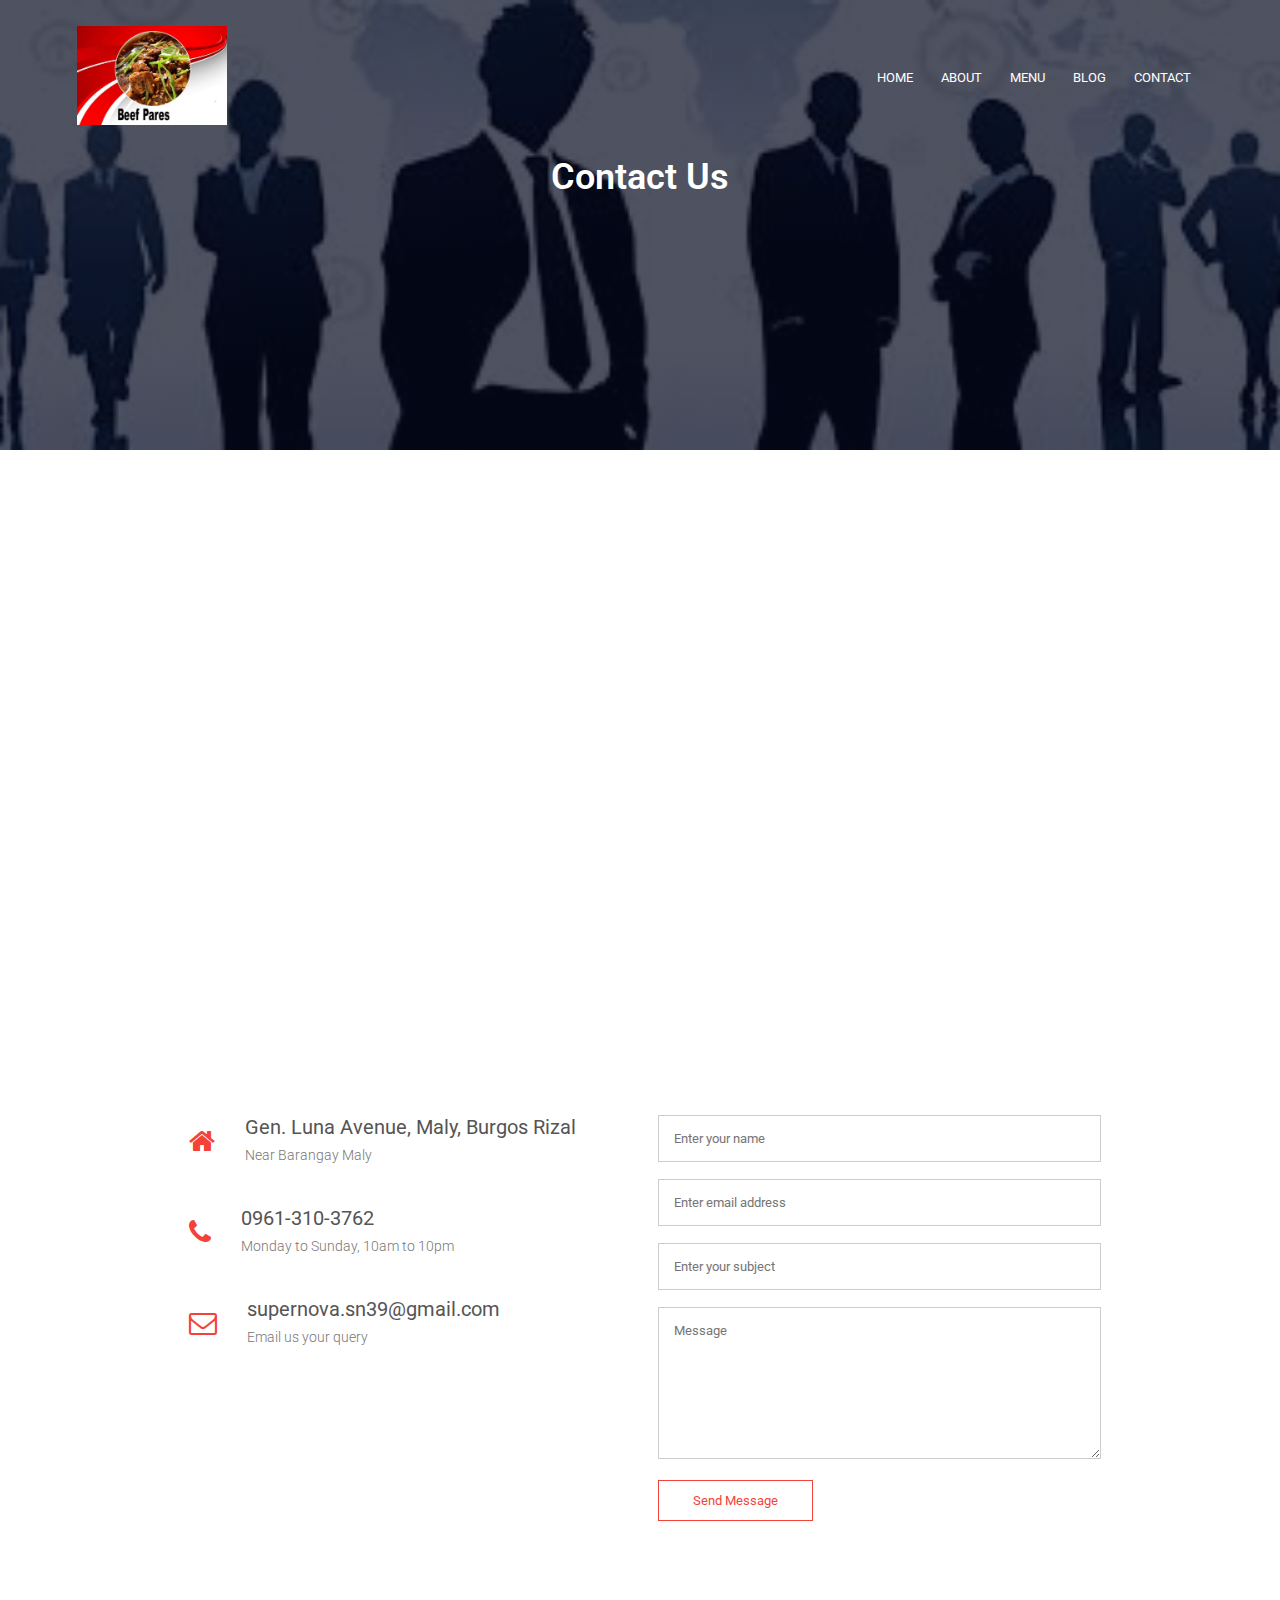
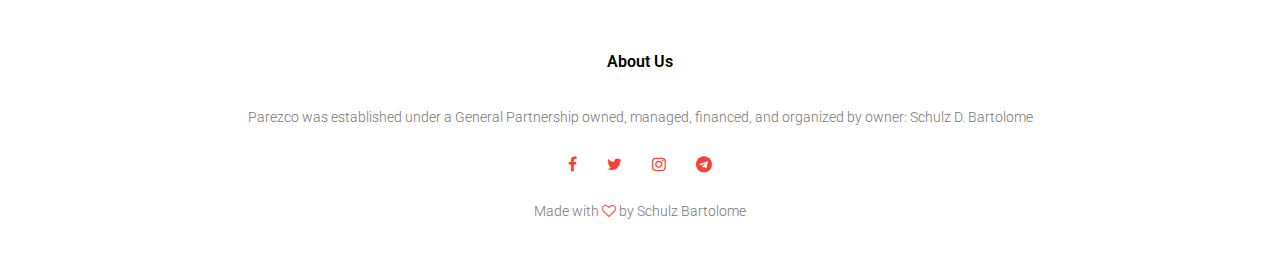
==== contact.html @ 4c110ad9 "Add files via upload" ====
<!DOCTYPE html>
<html>
<head>
    <meta name="viewport" content="with=device-width, initial scale=1.0">
    <title>SCHULZ</title>
    <link rel="stylesheet" href="style.css">
    <link rel="preconnect" href="https://fonts.googleapis.com">
<link rel="preconnect" href="https://fonts.gstatic.com" crossorigin>
<link href="https://fonts.googleapis.com/css2?family=Roboto:wght@500&display=swap" rel="stylesheet">
<link rel="stylesheet" href="https://stackpath.bootstrapcdn.com/font-awesome/4.7.0/css/font-awesome.min.css">
</head>   
<body>
<section class="sub-header">
    <nav>
        <a href="index.html"><img src="pares.jpg"></a>
        <div class="nav-links" id="navLinks">
            <i class="fa fa-times" onclick="hideMenu()"></i>
            <ul>
                <li><a href="index.html">HOME</a></li>
                <li><a href="about.html">ABOUT</a></li>
                <li><a href="menu.html">MENU</a></li>
                <li><a href="blog.html">BLOG</a></li>
                <li><a href="contact.html">CONTACT</a></li>
            </ul>
        </div>
        <i class="fa fa-bars" onclick="showMenu()"></i>
    </nav>
    <h1>Contact Us</h1>
</section>

<!-----contact us------>

<section class="location">
    <iframe src="https://www.google.com/maps/embed?pb=!1m18!1m12!1m3!1d482.3796120128845!2d121.13332312853119!3d14.710505598169082!2m3!1f0!2f0!3f0!3m2!1i1024!2i768!4f13.1!3m3!1m2!1s0x3397ba3aa7fa39b1%3A0xc38d508ed070b60c!2sGen.%20Luna%20Ave%2C%20Rodriguez%2C%20Rizal!5e0!3m2!1sen!2sph!4v1664673913434!5m2!1sen!2sph" width="600" height="450" style="border:0;" allowfullscreen="" loading="lazy" referrerpolicy="no-referrer-when-downgrade"></iframe>
</section>

<section class="contact-us">

    <div class="row">
        <div class="contact-col">
            <div>
                <i class="fa fa-home"></i>
                <span>
                    <h5>Gen. Luna Avenue, Maly, Burgos Rizal</h5>
                    <p>Near Barangay Maly</p>
                </span>
            </div>
            <div>
                <i class="fa fa-phone"></i>
                <span>
                    <h5>0961-310-3762</h5>
                    <p>Monday to Sunday, 10am to 10pm</p>
                </span>
            </div>
            <div>
                <i class="fa fa-envelope-o"></i>
                <span>
                    <h5>supernova.sn39@gmail.com</h5>
                    <p>Email us your query</p>
                </span>
            </div>
        </div>
        <div class="contact-col">
            
            <form action="form-handler.php" method="POST">
                <input type="text" name="name" placeholder="Enter your name" required>
                <input type="email" name="email" placeholder="Enter email address" required>
                <input type="text" name="subject" placeholder="Enter your subject" required>
                <textarea rows="8" name="message" placeholder="Message" required></textarea>
                <button type="submit" class="hero-btn red-btn">Send Message</button>
            </form>
        </div> 
    </div>
    
</section>



<!----Footer----->

<section class="footer">
    <h4>About Us</h4>
    <p>Parezco was established under a General Partnership owned, managed, financed, and organized by owner: Schulz D. Bartolome</p>
    <div class="icons">
        <i class="fa fa-facebook"></i>
        <i class="fa fa-twitter"></i>
        <i class="fa fa-instagram"></i>
        <i class="fa fa-telegram"></i>
    </div>
    <p>Made with <i class="fa fa-heart-o"></i> by Schulz Bartolome</p>
</section>


<!------JAVASCRIPT FOR TOGGLE MENU----->
<script>
    
    var navLinks = document.getElementById("navLinks");

    function showMenu(){
        navLinks.style.right = "0"; 
    }
    function hideMenu(){
        navLinks.style.right = "-200px"; 
    }

</script>

</body>
</html>
---- style.css ----
*{
    margin: 0;
    padding: 0;
    font-family: 'Roboto', sans-serif;
}

.header{
    min-height: 100vh;
    width: 100%;
    background-image: linear-gradient(rgba(4,9,30,0.7),rgba(4,9,30,0.7)),url(restaurant-interiors-11.jpg);
    background-position: center;
    background-size: cover;
    position: relative;
}

nav{
    display: flex;
    padding: 2% 6%;
    justify-content: space-between;
    align-items: center;
}

nav img{
    width: 150px;
}

.nav-links{
    flex: 1;
    text-align: right;
}

.nav-links ul li{
    list-style: none;
    display: inline-block;
    padding: 8px 12px;
    position: relative;
}

.nav-links ul li a{
    color: #fff;
    text-decoration: none;
    font-size: 13px;
}

.nav-links ul li::after{
    content: '';
    width: 0%;
    height: 2px;
    background: #f44336;
    display: block;
    margin: auto;
    transition: 0.5s;
}

.nav-links ul li:hover::after{
    width: 100%;

}

.text-box{
    width: 90%;
    color: #fff;
    position: absolute;
    top: 50%;
    left: 50%;
    transform: translate(-50%,-50%);
    text-align: center;
}

.text-box h1{
    font-size: 62px;
}

.text-box p{
    margin: 10px o 40px;
    font-size: 14px;
    color: #fff;
}

.hero-btn{
    display: inline-block;
    text-decoration: none;
    color: #fff;
    border: 1px solid #fff;
    padding: 12px 34px;
    font-size: 13px;
    background: transparent;
    position: relative;
    cursor: pointer;
}

.hero-btn:hover{
    border: 1px solid #f44336;
    background: #f44336;
    transition: 1s;
}


nav .fa{
    display: none;
}
@media(max-width: 700px){
    .text-box h1{
        font-size: 20px;
    }
    .nav-links ul li{
        display: block;
    }
    .nav-links{
        position: fixed;
        background: #f44336;
        height: 100vh;
        width: 200px;
        top: 0;
        right: -200px;
        text-align: left;
        z-index: 2;
        transition: 1s;

    }
    nav .fa{
        display: block;
        color: #fff;
        margin: 10px;
        font-size: 22px;
        cursor: pointer;
    }
    .nav-links ul{
        padding: 30px;
    }
}

/*------MENU------*/

.menu{
    width: 80%;
    margin: auto;
    text-align: center;
    padding-top: 100px;
}

h1{
    font-size: 36px;
    font-weight: 600;
}

p{
    color: #777;
    font-size: 14px;
    font-weight: 300;
    line-height: 22px;
    padding: 10px;
}

.row{
    margin: 5%;
    display: flex;
    justify-content: space-between;
}

.menu-col{
    flex-basis: 31%;
    background: #fff3f3;
    border-radius: 10px;
    margin-bottom: %5;
    padding: 20px 12px;
    box-sizing: border-box;
    transition: 0.5s;
}

h3{
    text-align: center;
    font-weight: 600;
    margin: 10px 0;
}

.menu-col:hover{
    box-shadow: 0 0 20px 0px rgba(0,0,0,0.2);
}

@media(max-width: 700px){
    .row{
        flex-direction: column;
    }
}

/*-------branch-------*/

.branch{
    width: 80%;
    margin: auto;
    text-align: center;
    padding: 50px;
}

.branch-col{
    flex-basis: 32%;
    border-radius: 10px;
    margin-bottom: 30px;
    position: relative;
    overflow: hidden;
}

.branch-col img{
    width: 100%;
    display: block;
}

.layer{
    background: transparent;
    height: 100%;
    width: 100%;
    position: absolute;
    top: 0;
    left: 0;
    transition: 0.5s;
}

.layer:hover{
    background: rgba(226,0,0,0.7);
}

.layer h3{
    width: 100%;
    font-weight: 500;
    color: #fff;
    font-size: 26px;
    bottom: 0;
    left: 50%;
    transform: translateX(-50%);
    position: absolute;
    opacity: 0;
    transition: 0.5s;
}

.layer:hover h3{
    bottom: 49%;
    opacity: 1;

}

/*------facilities------*/

.facilities{
    width: 80%;
    margin: auto;
    text-align: center;
    padding-top: 100px;
}

.facilities-col{
    flex-basis: 31%;
    border-radius: 10px;
    margin-bottom: 5%;
    text-align: left;
}

.facilities-col img{
    width: 100%;
    border-radius: 10px;
}

.facilities-col p{
    padding: 0;
}

.facilities-col h3{
    margin-top: 16px;
    margin-bottom: 15px;
    text-align: left;
}
/*-----testimonials------*/

.testimonials{
    width: 80;
    margin: auto;
    padding-top: 100px;
    text-align: center;
}

.testimonial-col{
    flex-basis: 44%;
    border-radius: 10px;
    margin-bottom: 5%;
    margin: 10px;
    text-align: left;
    background: #fff3f3;
    padding: 25px;
    cursor: pointer;
    display: flex;
}

.testimonial-col img{
    height: 40px;
    margin-left: 5px;
    margin-right: 30px;
    border-radius: 50%;
}

.testimonial-col p{
    padding: 0;
}

.testimonial-col h3{
    margin-top: 15px;
    text-align: left;
}

.testimonial-col .fa{
    color: #f44336;
}

@media(max-width: 700px){
    .testimonial-col img{
        margin-left: 0px;
        margin-right: 15px;
    }
}

/*-----Call To Action-----*/

.cta{
    margin: 100px auto;
    width: 80%;
    background-image: linear-gradient(rgba(0,0,0,0.7),rgba(0,0,0.07)),url(call.jpg);
    background-position: center;
    background-size: cover;
    border-radius: 10px;
    text-align: center;
    padding: 100px 0;
}

.cta h1{
    color: #fff;
    margin-bottom: 40px;
    padding: 0;
}

@media(max-width: 700px){
    .cta h1{
        font-size: 24px;
    }
}

/*-----Footer------*/

.footer{
    width: 100%;
    text-align: center;
    padding: 30px 0;
}

.footer h4{
    margin-bottom: 25px;
    margin-top: 20px;
    font-weight: 600;
}

.icons .fa{
    color: #f44336;
    margin: 0 13px;
    cursor: pointer;
    padding: 18px 0;
}

.fa-heart-o{
    color: #f44336;
}

/*------about us page-------*/

.sub-header{
    height: 50vh;
    width: 100%;
    background-image: linear-gradient(rgba(4,9,30,0.7),rgba(4,9,30,0.7)),url(s.jpg);
    background-position: center;
    background-size: cover;
    text-align: center;
    color: #fff;
}

.sub-header h1{
    margin-top: 1px;
}

.about-us{
    width: 80%;
    margin: auto;
    padding-top: 80px;
    padding-bottom: 50px;
}

.about-col{
    flex-basis: 48%;
    padding: 30px 2px;
}

.about-col img{
    width: 100%;
}

.about-col h1{
    padding-top: 0;
}

.about-col p{
    padding: 15px 0 25px;
}

.red-btn{
    border: 1px solid #f44336;
    background: transparent;
    color: #f44336;
}

.red-btn:hover{
    color: #fff;
}

/*-----blog-content-----*/

.blog-content{
    width: 80%;
    margin: auto;
    padding: 60px 0;
}

.blog-left{
    flex-basis: 65%;
}

.blog-left img{
    width: 100%;
}

.blog-left h2{
    color: #222;
    font-weight: 600;
    margin: 30px 0;
}

.blog-left p{
    color: #999;
    padding: 0;
}

.blog-right{
    flex-basis: 32%;
}

.blog-right h3{
    background: #f44336;
    color: #fff;
    padding: 7px 0;
    font-size: 16px;
    margin-bottom: 20px;
}

.blog-right div{
    display: flex;
    align-items: center;
    justify-content: space-between;
    color: #555;
    padding: 8px;
    box-sizing: border-box;
}

.comment-box{
    border: 1px solid #ccc;
    margin: 50px 0;
    padding: 10px 20px;
}

.comment-box h3{
    text-align: left;
}

.comment-form input, .comment-form textarea{
    width: 100%;
    padding: 10px;
    margin: 15px 0;
    box-sizing: border-box;
    border: none;
    outline: none;
    background: #f0f0f0;
}

.comment-form button{
    margin: 10px 0;
}

@media(max-width: 700px){
    .sub-header h1{
        font-size: 24px;
    }
}

/*---contact us page-----*/

.location{
    width: 80%;
    margin: auto;
    padding: 80px 0;
}

.location iframe{
    width: 100%;
    
}

.contact-us{
    width: 80%;
    margin: auto;
}

.contact-col{
    flex-basis: 48%;
    margin-bottom: 30px;
}

.contact-col div{
    display: flex;
    align-items: center;
    margin-bottom: 40px;
}

.contact-col div .fa{
    font-size: 28px;
    color: #f44336;
    margin: 10px;
    margin-right: 30px;
}

.contact-col div p{
    padding: 0;
}

.contact-col div h5{
    font-size: 20px;
    margin-bottom: 5px;
    color: #555;
    font-weight: 400;
}

.contact-col input, .contact-col textarea{
    width: 100%;
    padding: 15px;
    margin-bottom: 17px;
    outline: none;
    border: 1px solid #ccc;
    box-sizing: border-box;
}
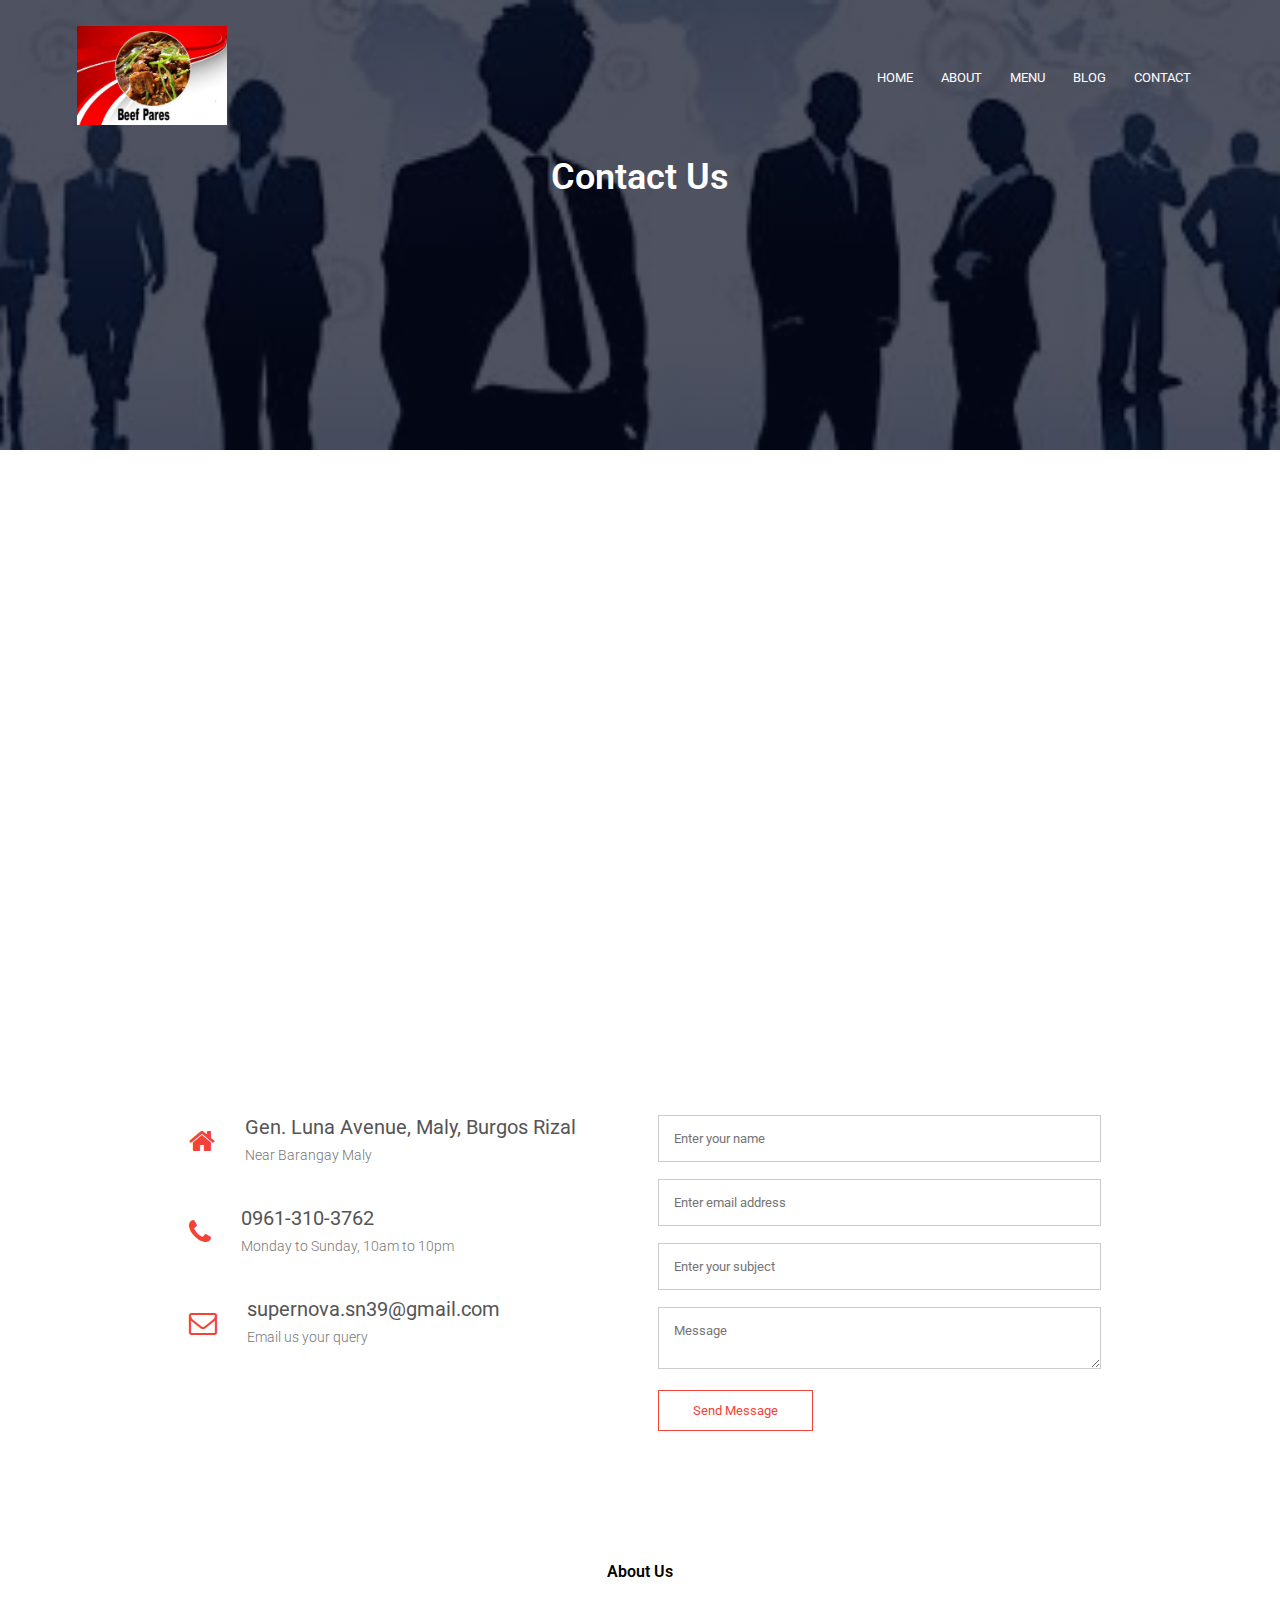
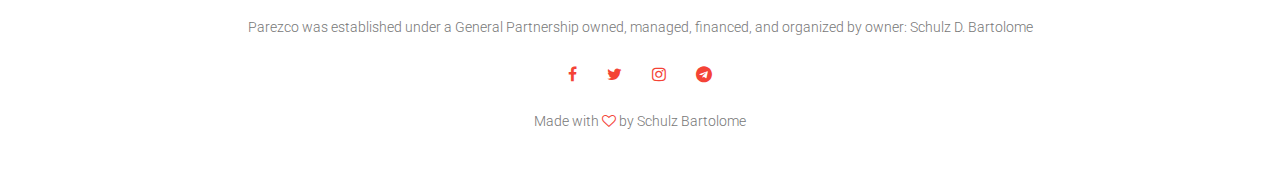
==== commit 8f52784e: "Add files via upload" ====
--- a/contact.html
+++ b/contact.html
@@ -62,12 +62,12 @@
         </div>
         <div class="contact-col">
             
-            <form action="form-handler.php" method="POST">
+            <form action="contactform.php" method="post">
                 <input type="text" name="name" placeholder="Enter your name" required>
                 <input type="email" name="email" placeholder="Enter email address" required>
                 <input type="text" name="subject" placeholder="Enter your subject" required>
-                <textarea rows="8" name="message" placeholder="Message" required></textarea>
-                <button type="submit" class="hero-btn red-btn">Send Message</button>
+                <textarea name="message" placeholder="Message" required></textarea>
+                <button type="submit" name="submit" class="hero-btn red-btn">Send Message</button>
             </form>
         </div> 
     </div>
